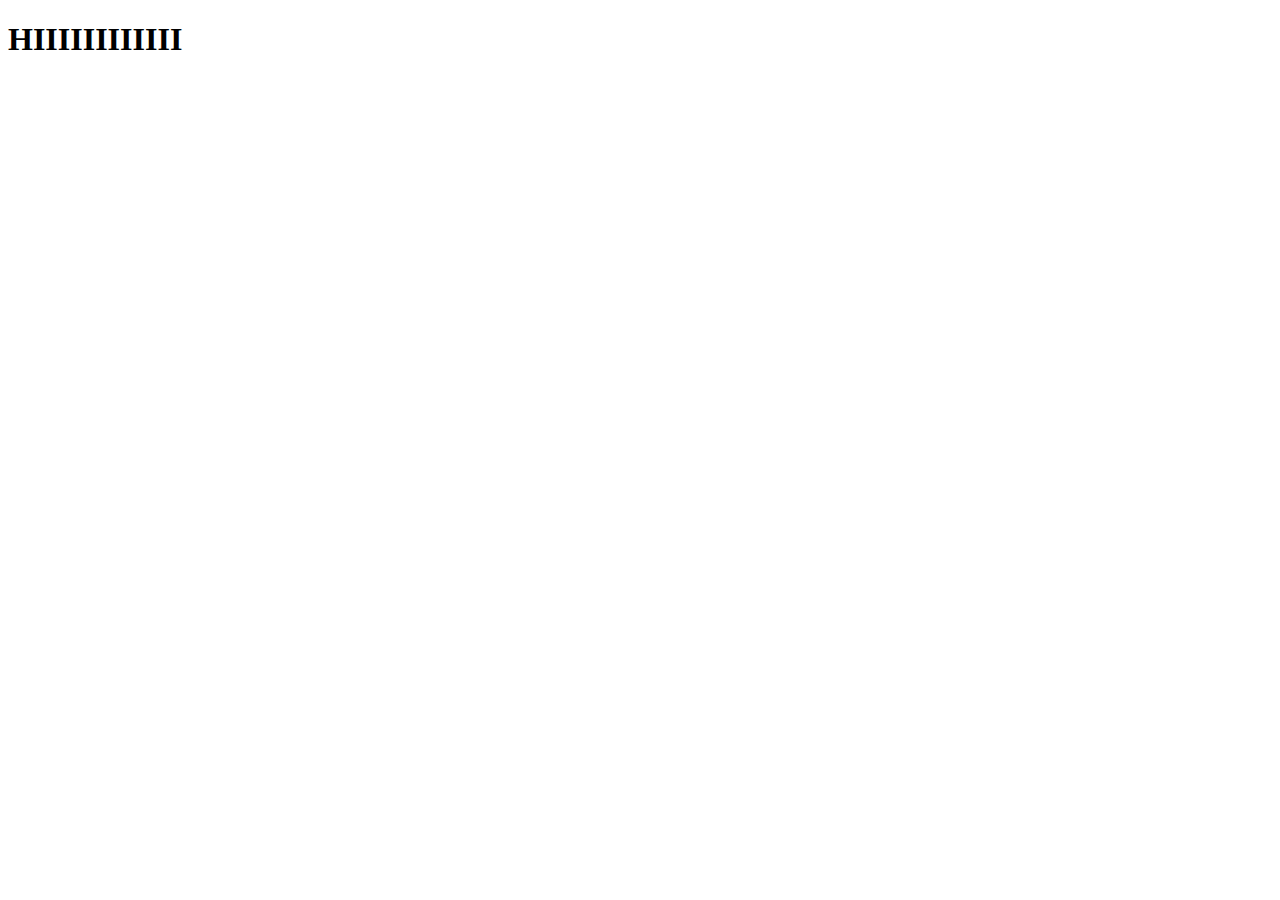
==== lecturer.html @ 8c8aa8d6 "adding html on lecturer branch" ====
<!DOCTYPE html>
<html lang="en">
<head>
    <meta charset="UTF-8">
    <meta http-equiv="X-UA-Compatible" content="IE=edge">
    <meta name="viewport" content="width=device-width, initial-scale=1.0">
    <title>Document</title>
</head>
<body>
    <h1>
        HIIIIIIIIIIII
    </h1>
</body>
</html>
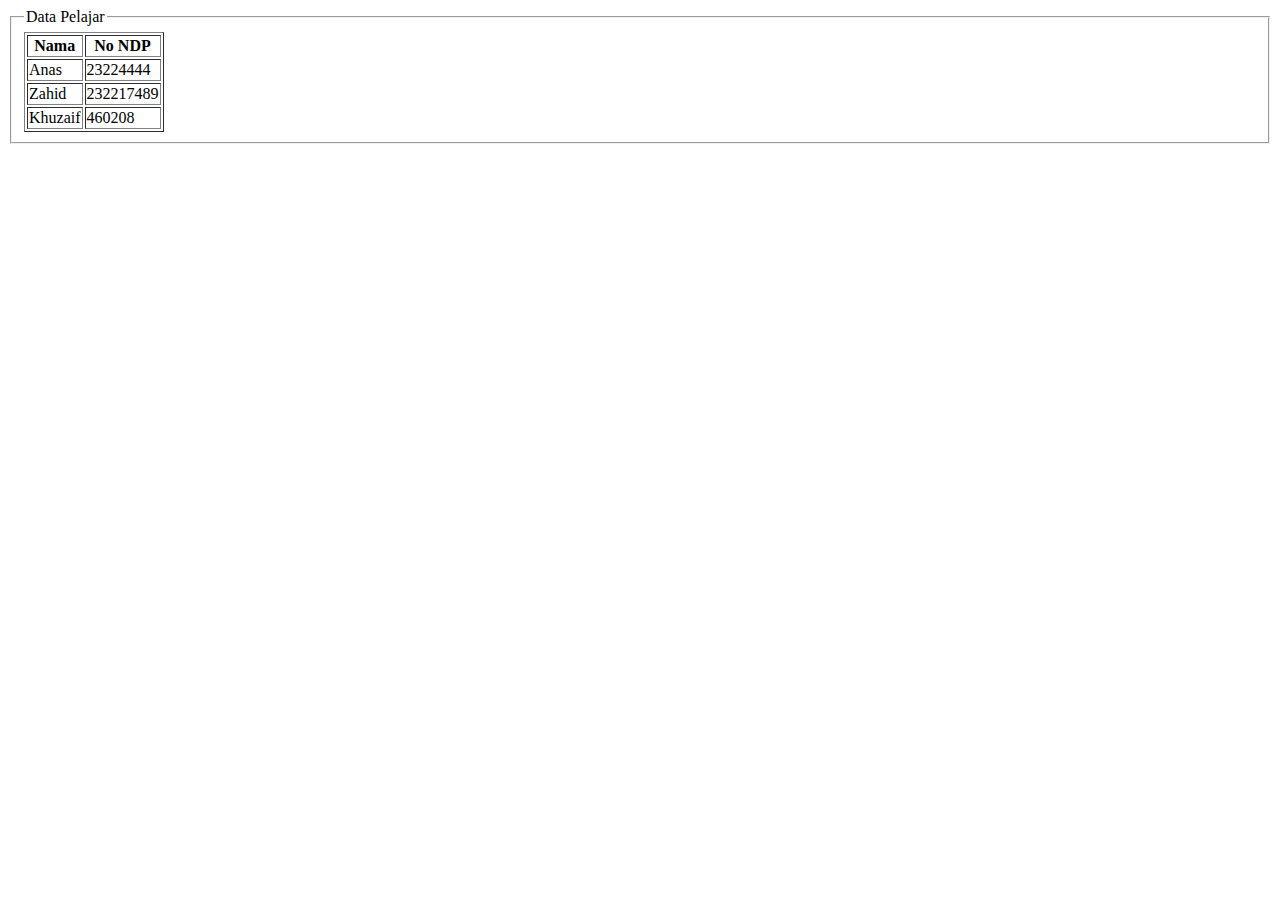
==== commit 81dec564: "menambah data ke dalam branch lecturer dan lecturer.html" ====
--- a/lecturer.html
+++ b/lecturer.html
@@ -7,8 +7,27 @@
     <title>Document</title>
 </head>
 <body>
-    <h1>
-        HIIIIIIIIIIII
-    </h1>
+    <title>Data Pelajar</title>
+    <fieldset>
+    <legend>Data Pelajar</legend>
+        <table border="black">
+                <tr>
+                    <th>Nama</th>
+                    <th>No NDP</th>
+                </tr>
+                <tr>
+                    <td>Anas</td>
+                    <td>23224444</td>
+                </tr>
+                <tr>
+                    <td>Zahid</td>
+                    <td>232217489</td>
+                </tr>
+                <tr>
+                    <td>Khuzaif</td>
+                    <td>460208</td>
+                </tr>
+        </table>
+    </fieldset>
 </body>
 </html>